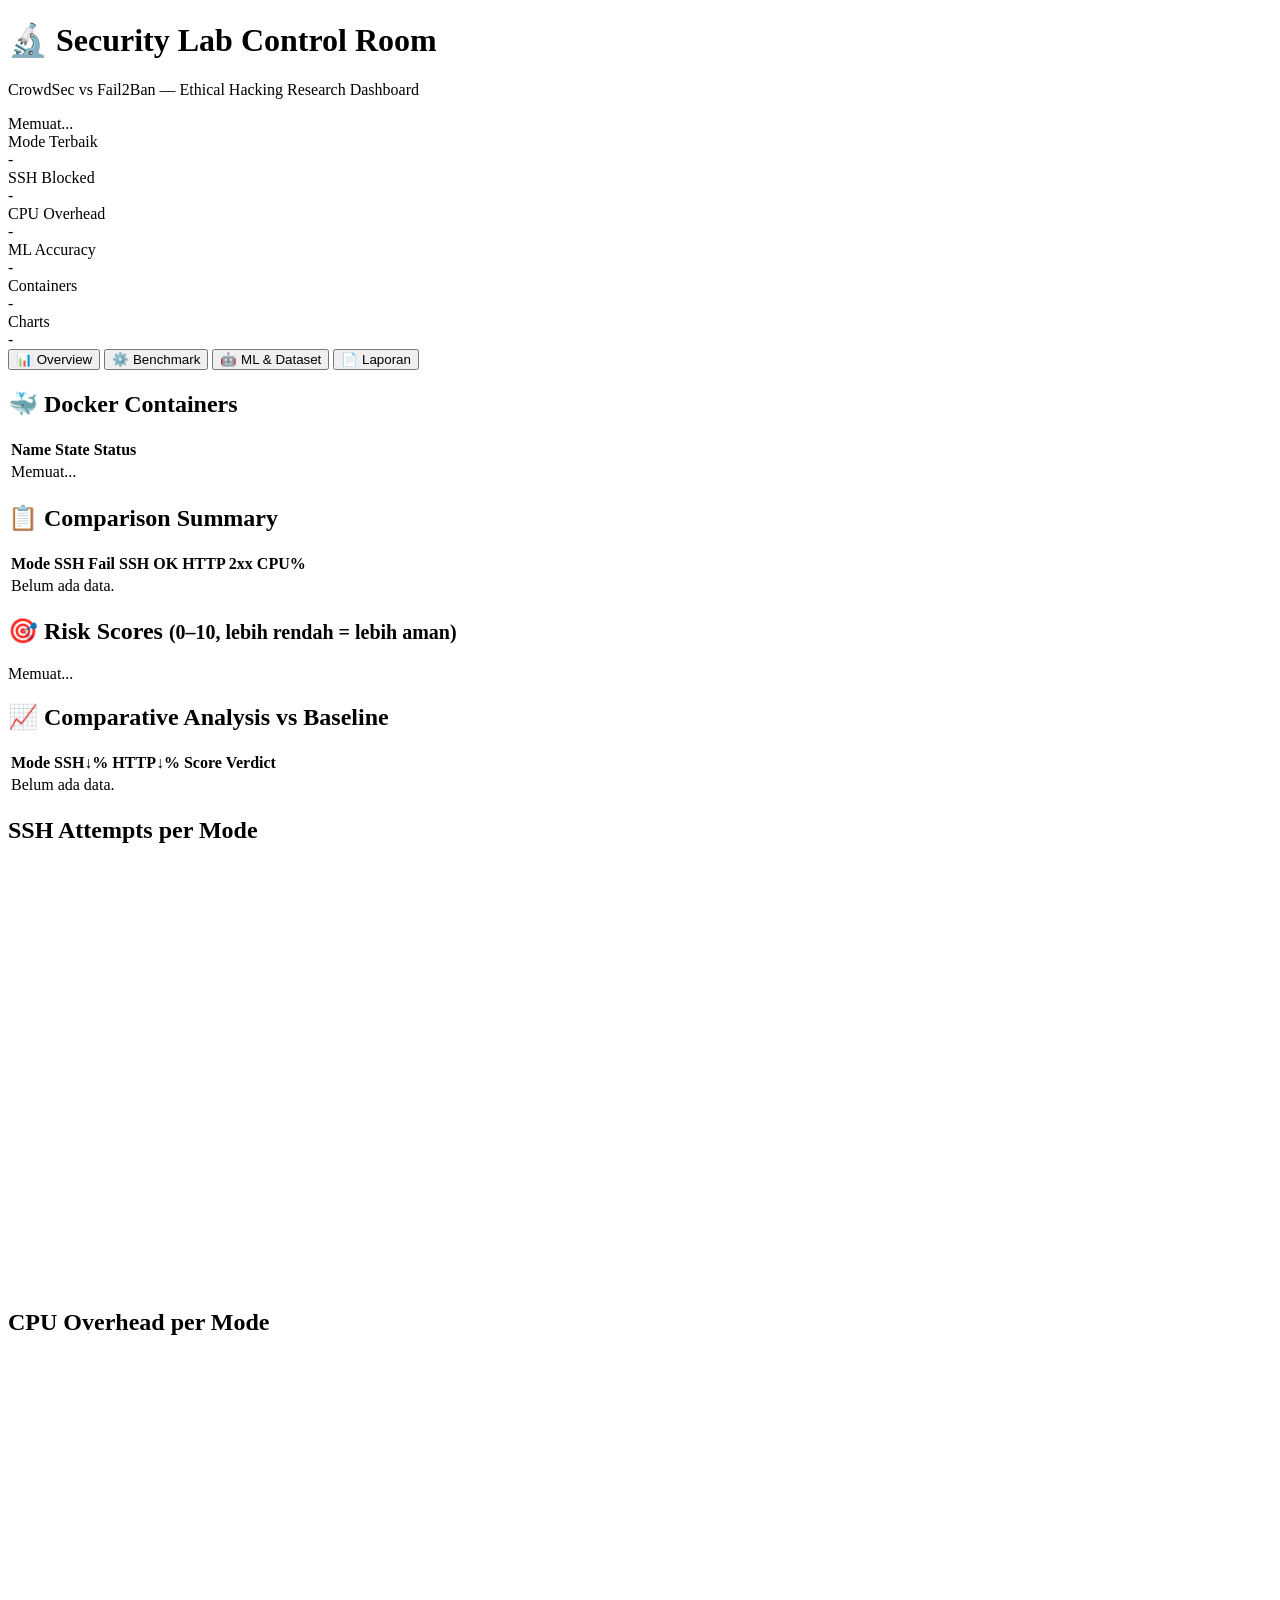
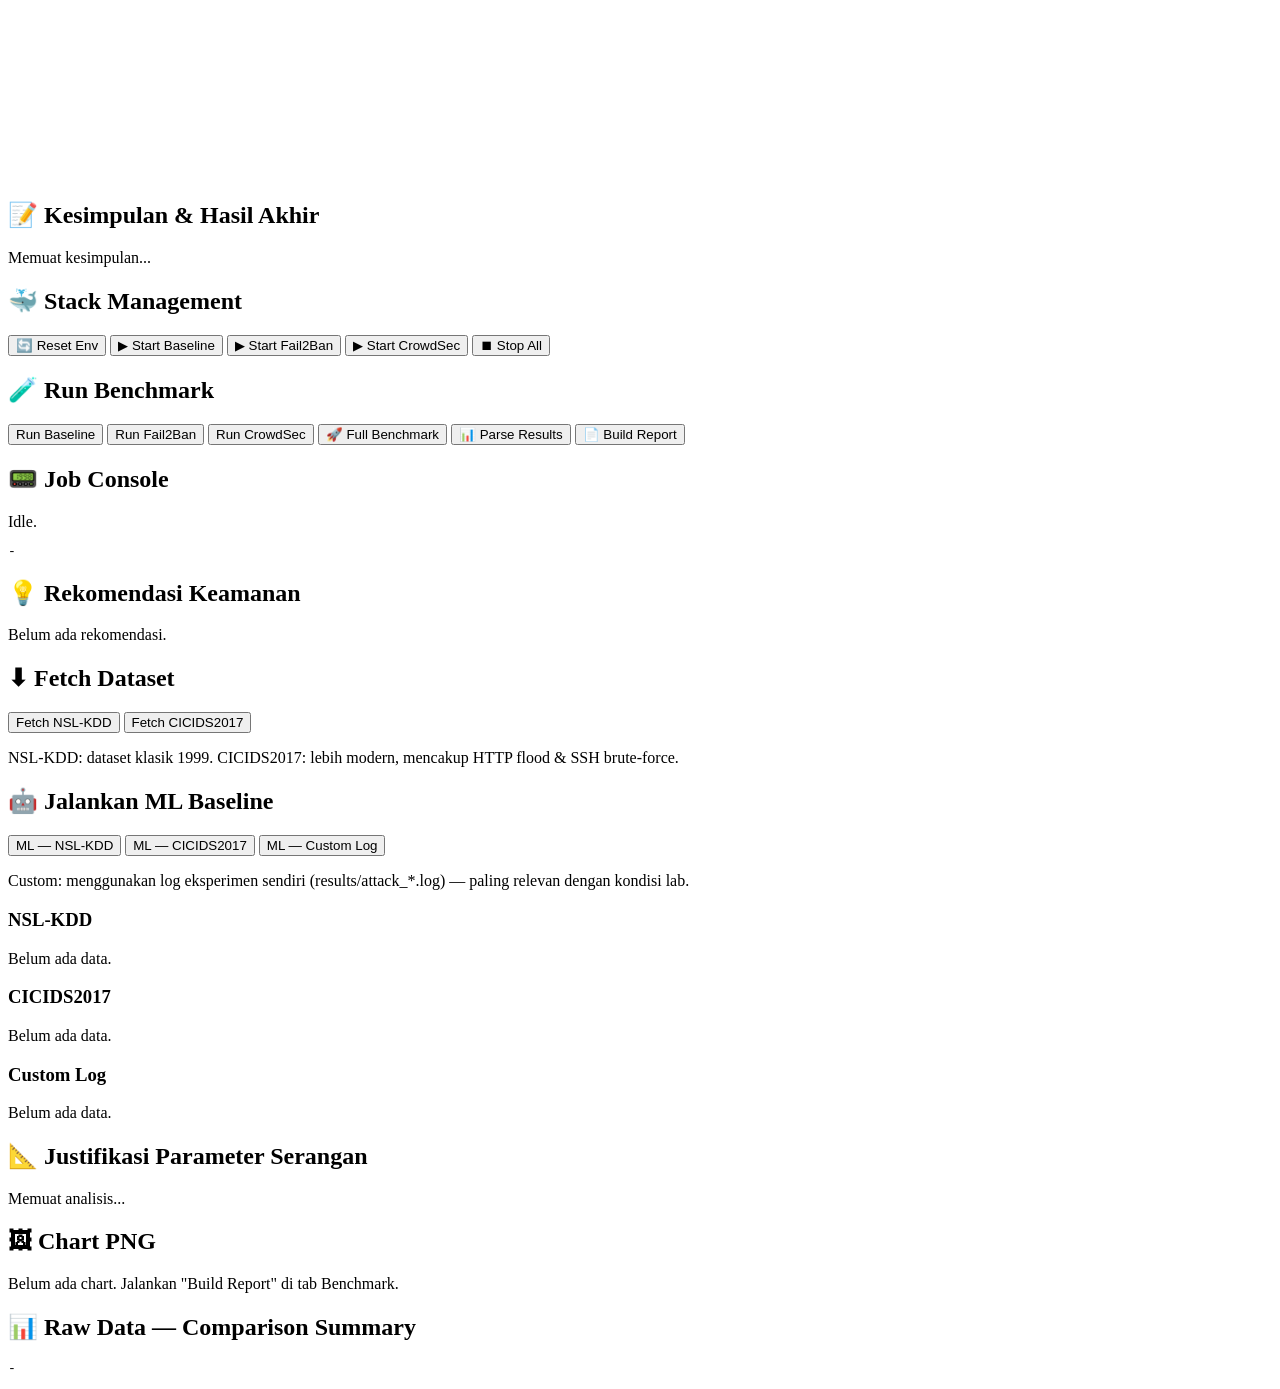
==== monitoring/dashboard/templates/index.html @ 6d20c1c2 "Initial commit: CrowdSec vs Fail2Ban research framework" ====
<!doctype html>
<html lang="id">
<head>
<meta charset="utf-8"/>
<meta name="viewport" content="width=device-width,initial-scale=1"/>
<title>Security Lab Dashboard</title>
<link rel="stylesheet" href="/static/style.css"/>
</head>
<body>
<div class="aurora"></div>
<div class="page">

  <!-- HEADER -->
  <header class="hero">
    <div class="hero-text">
      <h1>🔬 Security Lab Control Room</h1>
      <p>CrowdSec vs Fail2Ban — Ethical Hacking Research Dashboard</p>
    </div>
    <div id="meta" class="meta">Memuat...</div>
  </header>

  <!-- KPI STRIP -->
  <div class="kpi-strip">
    <div class="kpi"><div class="kpi-label">Mode Terbaik</div><div class="kpi-val" id="kpi-best">-</div></div>
    <div class="kpi"><div class="kpi-label">SSH Blocked</div><div class="kpi-val" id="kpi-ssh">-</div></div>
    <div class="kpi"><div class="kpi-label">CPU Overhead</div><div class="kpi-val" id="kpi-cpu">-</div></div>
    <div class="kpi"><div class="kpi-label">ML Accuracy</div><div class="kpi-val" id="kpi-ml">-</div></div>
    <div class="kpi"><div class="kpi-label">Containers</div><div class="kpi-val" id="kpi-containers">-</div></div>
    <div class="kpi"><div class="kpi-label">Charts</div><div class="kpi-val" id="kpi-charts">-</div></div>
  </div>

  <!-- TAB NAV -->
  <nav class="tab-nav">
    <button class="tab-btn active" data-tab="overview">📊 Overview</button>
    <button class="tab-btn" data-tab="benchmark">⚙️ Benchmark</button>
    <button class="tab-btn" data-tab="ml">🤖 ML & Dataset</button>
    <button class="tab-btn" data-tab="report">📄 Laporan</button>
  </nav>

  <!-- ═══════════════════════════════════════════════════════════════ -->
  <!-- TAB: OVERVIEW                                                   -->
  <!-- ═══════════════════════════════════════════════════════════════ -->
  <div class="tab-content active" id="tab-overview">

    <div class="grid2">
      <div class="panel">
        <h2>🐳 Docker Containers</h2>
        <table><thead><tr><th>Name</th><th>State</th><th>Status</th></tr></thead>
        <tbody id="docker-tbody"><tr><td colspan="3">Memuat...</td></tr></tbody></table>
      </div>
      <div class="panel">
        <h2>📋 Comparison Summary</h2>
        <table><thead><tr><th>Mode</th><th>SSH Fail</th><th>SSH OK</th><th>HTTP 2xx</th><th>CPU%</th></tr></thead>
        <tbody id="summary-tbody"><tr><td colspan="5">Belum ada data.</td></tr></tbody></table>
      </div>
    </div>

    <div class="grid2">
      <div class="panel">
        <h2>🎯 Risk Scores <small>(0–10, lebih rendah = lebih aman)</small></h2>
        <div id="risk-bars">Memuat...</div>
      </div>
      <div class="panel">
        <h2>📈 Comparative Analysis vs Baseline</h2>
        <table><thead><tr><th>Mode</th><th>SSH↓%</th><th>HTTP↓%</th><th>Score</th><th>Verdict</th></tr></thead>
        <tbody id="delta-tbody"><tr><td colspan="5">Belum ada data.</td></tr></tbody></table>
      </div>
    </div>

    <div class="grid2">
      <div class="panel">
        <h2>SSH Attempts per Mode</h2>
        <svg class="bar-chart" id="chart-ssh" viewBox="0 0 600 200"></svg>
      </div>
      <div class="panel">
        <h2>CPU Overhead per Mode</h2>
        <svg class="bar-chart" id="chart-cpu" viewBox="0 0 600 200"></svg>
      </div>
    </div>

    <div class="panel conclusion-panel">
      <h2>📝 Kesimpulan & Hasil Akhir</h2>
      <div id="conclusion-body"><p class="muted">Memuat kesimpulan...</p></div>
    </div>

  </div><!-- /tab-overview -->

  <!-- ═══════════════════════════════════════════════════════════════ -->
  <!-- TAB: BENCHMARK                                                  -->
  <!-- ═══════════════════════════════════════════════════════════════ -->
  <div class="tab-content" id="tab-benchmark">

    <div class="panel">
      <h2>🐳 Stack Management</h2>
      <div class="actions">
        <button class="btn btn-gray"   data-action="reset">🔄 Reset Env</button>
        <button class="btn btn-teal"   data-action="start_baseline">▶ Start Baseline</button>
        <button class="btn btn-teal"   data-action="start_fail2ban">▶ Start Fail2Ban</button>
        <button class="btn btn-teal"   data-action="start_crowdsec">▶ Start CrowdSec</button>
        <button class="btn btn-red"    data-action="stop">⏹ Stop All</button>
      </div>
    </div>

    <div class="panel">
      <h2>🧪 Run Benchmark</h2>
      <div class="actions">
        <button class="btn btn-orange" data-action="run_baseline">Run Baseline</button>
        <button class="btn btn-orange" data-action="run_fail2ban">Run Fail2Ban</button>
        <button class="btn btn-orange" data-action="run_crowdsec">Run CrowdSec</button>
        <button class="btn btn-orange" data-action="run_benchmark">🚀 Full Benchmark</button>
        <button class="btn btn-gray"   data-action="parse">📊 Parse Results</button>
        <button class="btn btn-gray"   data-action="report">📄 Build Report</button>
      </div>
    </div>

    <div class="panel">
      <h2>📟 Job Console</h2>
      <div class="job-status" id="job-status">Idle.</div>
      <pre class="log" id="job-log">-</pre>
    </div>

    <div class="panel">
      <h2>💡 Rekomendasi Keamanan</h2>
      <div id="recs-area"><p class="muted">Belum ada rekomendasi.</p></div>
    </div>

  </div><!-- /tab-benchmark -->

  <!-- ═══════════════════════════════════════════════════════════════ -->
  <!-- TAB: ML & DATASET                                               -->
  <!-- ═══════════════════════════════════════════════════════════════ -->
  <div class="tab-content" id="tab-ml">

    <div class="panel">
      <h2>⬇ Fetch Dataset</h2>
      <div class="actions">
        <button class="btn btn-teal" data-action="fetch_nsl_kdd">Fetch NSL-KDD</button>
        <button class="btn btn-teal" data-action="fetch_cicids">Fetch CICIDS2017</button>
      </div>
      <p class="hint">NSL-KDD: dataset klasik 1999. CICIDS2017: lebih modern, mencakup HTTP flood &amp; SSH brute-force.</p>
    </div>

    <div class="panel">
      <h2>🤖 Jalankan ML Baseline</h2>
      <div class="actions">
        <button class="btn btn-orange" data-action="ml_nsl_kdd">ML — NSL-KDD</button>
        <button class="btn btn-orange" data-action="ml_cicids">ML — CICIDS2017</button>
        <button class="btn btn-orange" data-action="ml_custom">ML — Custom Log</button>
      </div>
      <p class="hint">Custom: menggunakan log eksperimen sendiri (results/attack_*.log) — paling relevan dengan kondisi lab.</p>
    </div>

    <div class="grid3" id="ml-cards">
      <div class="panel ml-card" id="ml-card-nsl_kdd">
        <h3>NSL-KDD</h3>
        <div class="ml-card-body"><p class="muted">Belum ada data.</p></div>
      </div>
      <div class="panel ml-card" id="ml-card-cicids">
        <h3>CICIDS2017</h3>
        <div class="ml-card-body"><p class="muted">Belum ada data.</p></div>
      </div>
      <div class="panel ml-card" id="ml-card-custom">
        <h3>Custom Log</h3>
        <div class="ml-card-body"><p class="muted">Belum ada data.</p></div>
      </div>
    </div>

    <div class="panel" id="justify-panel">
      <h2>📐 Justifikasi Parameter Serangan</h2>
      <div id="justify-body"><p class="muted">Memuat analisis...</p></div>
    </div>

  </div><!-- /tab-ml -->

  <!-- ═══════════════════════════════════════════════════════════════ -->
  <!-- TAB: LAPORAN                                                    -->
  <!-- ═══════════════════════════════════════════════════════════════ -->
  <div class="tab-content" id="tab-report">

    <div class="panel">
      <h2>🖼 Chart PNG</h2>
      <div class="png-grid" id="png-grid"><p class="muted">Belum ada chart. Jalankan "Build Report" di tab Benchmark.</p></div>
    </div>

    <div class="panel">
      <h2>📊 Raw Data — Comparison Summary</h2>
      <pre class="log" id="raw-summary">-</pre>
    </div>

  </div><!-- /tab-report -->

</div><!-- /page -->

<script>
const $ = id => document.getElementById(id);
const PRIORITY_COLOR = {CRITICAL:'badge-bad',HIGH:'badge-warn',MEDIUM:'badge-info',LOW:'badge-ok'};
const MODE_COLORS = {baseline:'#e63946',fail2ban:'#3a86ff',crowdsec:'#2a9d8f'};

// ── Tab navigation ────────────────────────────────────────────────────────────
document.querySelectorAll('.tab-btn').forEach(btn => {
  btn.addEventListener('click', () => {
    document.querySelectorAll('.tab-btn').forEach(b => b.classList.remove('active'));
    document.querySelectorAll('.tab-content').forEach(c => c.classList.remove('active'));
    btn.classList.add('active');
    $('tab-' + btn.dataset.tab).classList.add('active');
  });
});

// ── Helpers ───────────────────────────────────────────────────────────────────
function badge(text, cls) { return `<span class="badge ${cls}">${text}</span>`; }

function renderBarSVG(svgEl, rows, key) {
  if (!rows?.length) { svgEl.innerHTML = ''; return; }
  const W=600,H=200,padL=40,padB=36,padT=20,padR=10;
  const cW=W-padL-padR, cH=H-padT-padB;
  const vals = rows.map(r => Number(r[key]) || 0);
  const max = Math.max(...vals, 1);
  const bw = Math.floor(cW / rows.length * 0.55);
  const gap = (cW - bw * rows.length) / (rows.length + 1);
  let html = '';
  rows.forEach((r, i) => {
    const v = vals[i], bh = Math.round((v/max)*cH);
    const x = padL + gap + (bw+gap)*i, y = padT+cH-bh;
    const col = MODE_COLORS[r.mode] || '#607d8b';
    html += `<rect x="${x}" y="${y}" width="${bw}" height="${bh}" rx="5" fill="${col}" opacity=".85"/>`;
    html += `<text x="${x+bw/2}" y="${y-5}" text-anchor="middle" font-size="11" fill="#10232b" font-weight="700">${v}</text>`;
    html += `<text x="${x+bw/2}" y="${H-8}" text-anchor="middle" font-size="11" fill="#304450">${r.mode}</text>`;
  });
  html += `<line x1="${padL}" y1="${padT}" x2="${padL}" y2="${padT+cH}" stroke="#bfd0d6"/>`;
  html += `<line x1="${padL}" y1="${padT+cH}" x2="${W-padR}" y2="${padT+cH}" stroke="#bfd0d6"/>`;
  svgEl.innerHTML = html;
}

function renderRiskBars(risks) {
  if (!risks?.length) { $('risk-bars').textContent = 'Belum ada data.'; return; }
  $('risk-bars').innerHTML = risks.map(r => {
    const col = MODE_COLORS[r.mode] || '#607d8b';
    const pct = Math.round((r.composite/10)*100);
    return `<div class="risk-row">
      <div class="risk-label">${r.mode}</div>
      <div class="risk-bar-bg"><div class="risk-bar-fill" style="width:${pct}%;background:${col}"></div></div>
      <div class="risk-val" style="color:${col}">${r.composite}</div>
      ${badge(r.severity, PRIORITY_COLOR[r.severity]||'badge-info')}
    </div>`;
  }).join('');
}

function renderRecs(recs) {
  if (!recs?.length) { $('recs-area').innerHTML = '<p class="muted">Belum ada rekomendasi.</p>'; return; }
  $('recs-area').innerHTML = recs.map(r => `
    <div class="rec">
      <div class="rec-header">${badge(r.priority, PRIORITY_COLOR[r.priority]||'badge-info')}
        <span class="rec-id">${r.id} · ${r.category}</span></div>
      <div class="rec-finding">📌 ${r.finding}</div>
      <div class="rec-action">→ ${r.action}</div>
    </div>`).join('');
}

function renderContainers(containers) {
  if (!containers?.length) {
    $('docker-tbody').innerHTML = '<tr><td colspan="3">Tidak ada container aktif.</td></tr>';
    $('kpi-containers').textContent = '0';
    return;
  }
  $('docker-tbody').innerHTML = containers.map(c => {
    const cls = c.state==='running'?'badge-ok':c.state==='exited'?'badge-bad':'badge-warn';
    return `<tr><td>${c.name}</td><td>${badge(c.state,cls)}</td><td>${c.status}</td></tr>`;
  }).join('');
  $('kpi-containers').textContent = containers.filter(c=>c.state==='running').length+'/'+containers.length;
}

function renderSummary(rows) {
  if (!rows?.length) { $('summary-tbody').innerHTML = '<tr><td colspan="5">Belum ada data.</td></tr>'; return; }
  $('summary-tbody').innerHTML = rows.map(r =>
    `<tr><td>${r.mode}</td><td>${r.ssh_fail}</td><td>${r.ssh_success}</td><td>${r.http_2xx}</td><td>${r.avg_cpu_percent}%</td></tr>`
  ).join('');
}

function renderDeltas(deltas) {
  if (!deltas?.length) { $('delta-tbody').innerHTML = '<tr><td colspan="5">Belum ada data.</td></tr>'; return; }
  $('delta-tbody').innerHTML = deltas.map(d => {
    const vcls = d.verdict==='Recommended'?'badge-ok':d.verdict==='Acceptable'?'badge-warn':'badge-bad';
    return `<tr><td>${d.mode}</td><td>${d.ssh_attempts_reduced_pct}%</td><td>${d.http_success_reduced_pct}%</td><td>${d.effectiveness_score}</td><td>${badge(d.verdict,vcls)}</td></tr>`;
  }).join('');
}

function renderJob(job) {
  const s = $('job-status'), l = $('job-log');
  if (job.running) {
    s.innerHTML = `<span class="spin"></span>Running: <b>${job.action}</b>`;
  } else if (job.action) {
    const ok = job.returncode === 0;
    s.innerHTML = `Last: <b>${job.action}</b> — ${ok?'✅ OK':'❌ Failed (code '+job.returncode+')'} at ${job.finished_at?.slice(11,19)}Z`;
  } else {
    s.textContent = 'Idle.';
  }
  l.textContent = job.log || '-';
  l.scrollTop = l.scrollHeight;
  document.querySelectorAll('.btn[data-action]').forEach(b => b.disabled = !!job.running);
}

function renderKPI(data) {
  if (data.risks?.length) {
    const best = data.risks.reduce((a,b) => a.composite < b.composite ? a : b);
    $('kpi-best').textContent = best.mode;
  }
  if (data.summary?.length) {
    const base = data.summary.find(r => r.mode==='baseline');
    const prot = data.summary.filter(r => r.mode!=='baseline');
    if (base && prot.length) {
      const best = prot.reduce((a,b) => a.ssh_success < b.ssh_success ? a : b);
      $('kpi-ssh').textContent = (base.ssh_success - best.ssh_success) + ' logins';
    }
    const crowd = data.summary.find(r => r.mode==='crowdsec');
    const base2 = data.summary.find(r => r.mode==='baseline');
    if (base2 && crowd) {
      const diff = +(crowd.avg_cpu_percent - base2.avg_cpu_percent).toFixed(2);
      $('kpi-cpu').textContent = (diff>=0?'+':'')+diff+'%';
    }
  }
  $('kpi-charts').textContent = data.charts?.length ?? 0;
}

function renderPNGs(charts) {
  if (!charts?.length) { $('png-grid').innerHTML = '<p class="muted">Belum ada chart.</p>'; return; }
  $('png-grid').innerHTML = charts.map(f => `<img src="/charts/${f}" alt="${f}" loading="lazy"/>`).join('');
}

// ── ML cards ──────────────────────────────────────────────────────────────────
function renderMLCard(id, ml) {
  const el = $('ml-card-' + id)?.querySelector('.ml-card-body');
  if (!el) return;
  if (!ml || !Object.keys(ml).length) { el.innerHTML = '<p class="muted">Belum ada data.</p>'; return; }
  el.innerHTML = `
    <table>
      <tr><td>Model</td><td>${ml.model||'-'}</td></tr>
      <tr><td>Dataset</td><td>${ml.dataset||'-'}</td></tr>
      <tr><td>Accuracy</td><td><strong>${ml.accuracy!=null?Number(ml.accuracy).toFixed(4):'-'}</strong></td></tr>
      <tr><td>Weighted F1</td><td>${ml.weighted_f1!=null?Number(ml.weighted_f1).toFixed(4):'-'}</td></tr>
      <tr><td>Macro F1</td><td>${ml.macro_f1!=null?Number(ml.macro_f1).toFixed(4):'-'}</td></tr>
      <tr><td>Train rows</td><td>${ml.train_rows?.toLocaleString()??'-'}</td></tr>
    </table>`;
  // update KPI with nsl_kdd accuracy
  if (id === 'nsl_kdd' && ml.accuracy) $('kpi-ml').textContent = Number(ml.accuracy).toFixed(4);
}

async function refreshML() {
  try {
    const res = await fetch('/api/ml-datasets');
    const d = await res.json();
    renderMLCard('nsl_kdd', d.nsl_kdd);
    renderMLCard('cicids', d.cicids);
    renderMLCard('custom', d.custom);
  } catch(e) { console.error(e); }
}

// ── Justification ─────────────────────────────────────────────────────────────
async function refreshJustify() {
  try {
    const res = await fetch('/api/justify');
    const d = await res.json();
    const el = $('justify-body');
    if (d.error) { el.innerHTML = `<p class="muted">${d.error}</p>`; return; }
    const j = d.parameter_justification || {};
    const params = d.experiment_parameters || {};
    const nsl = d.dataset_analysis?.nsl_kdd || {};

    let html = '';
    if (nsl.total_records) {
      html += `<div class="justify-stat">
        <span>NSL-KDD records</span><strong>${nsl.total_records.toLocaleString()}</strong>
      </div>
      <div class="justify-stat">
        <span>DoS attacks</span><strong>${nsl.dos_attacks?.toLocaleString()} (${nsl.dos_pct}%)</strong>
      </div>
      <div class="justify-stat">
        <span>Brute-force attacks</span><strong>${nsl.brute_force_attacks?.toLocaleString()} (${nsl.brute_force_pct}%)</strong>
      </div>`;
    }

    ['http_flood','ssh_brute_force'].forEach(key => {
      const item = j[key]; if (!item) return;
      html += `<div class="justify-block">
        <div class="justify-param">Parameter: <strong>${item.parameter}</strong></div>
        <ul>${(item.rationale||[]).map(r=>`<li>${r}</li>`).join('')}</ul>
        <div class="justify-verdict">✅ ${item.verdict}</div>
      </div>`;
    });

    el.innerHTML = html || '<p class="muted">Tidak ada data justifikasi.</p>';
  } catch(e) { console.error(e); }
}

// ── Conclusion ────────────────────────────────────────────────────────────────
async function refreshConclusion() {
  try {
    const res = await fetch('/api/conclusion');
    const d = await res.json();
    const el = $('conclusion-body');
    if (!d.available) { el.innerHTML = `<p class="muted">${d.text}</p>`; return; }
    el.innerHTML = d.paragraphs.map(p=>`<p>${p}</p>`).join('');
    if (d.winner) {
      el.innerHTML += `<div class="winner-box">🏆 Pemenang: ${d.winner}</div>`;
    }
  } catch(e) { console.error(e); }
}

// ── Main refresh ──────────────────────────────────────────────────────────────
async function refresh() {
  try {
    const res = await fetch('/api/data');
    const d = await res.json();
    $('meta').textContent = `Server: ${d.server_time?.slice(0,19)}Z`;
    renderContainers(d.containers);
    renderSummary(d.summary);
    renderRiskBars(d.risks);
    renderDeltas(d.deltas);
    renderRecs(d.recs);
    renderPNGs(d.charts);
    renderKPI(d);
    renderBarSVG($('chart-ssh'), d.summary, 'ssh_success');
    renderBarSVG($('chart-cpu'), d.summary, 'avg_cpu_percent');
    renderJob(d.job);
    $('raw-summary').textContent = JSON.stringify(d.summary, null, 2);
  } catch(e) { console.error(e); }
}

// ── Action buttons ────────────────────────────────────────────────────────────
document.querySelectorAll('.btn[data-action]').forEach(btn => {
  btn.addEventListener('click', async () => {
    const res = await fetch(`/api/run/${btn.dataset.action}`, {method:'POST'});
    const d = await res.json();
    if (!res.ok) alert(d.error || 'Gagal');
    await refresh();
  });
});

// ── Init ──────────────────────────────────────────────────────────────────────
refresh();
refreshML();
refreshJustify();
refreshConclusion();
setInterval(refresh, 3000);
setInterval(refreshML, 10000);
setInterval(refreshConclusion, 15000);
</script>
</body>
</html>
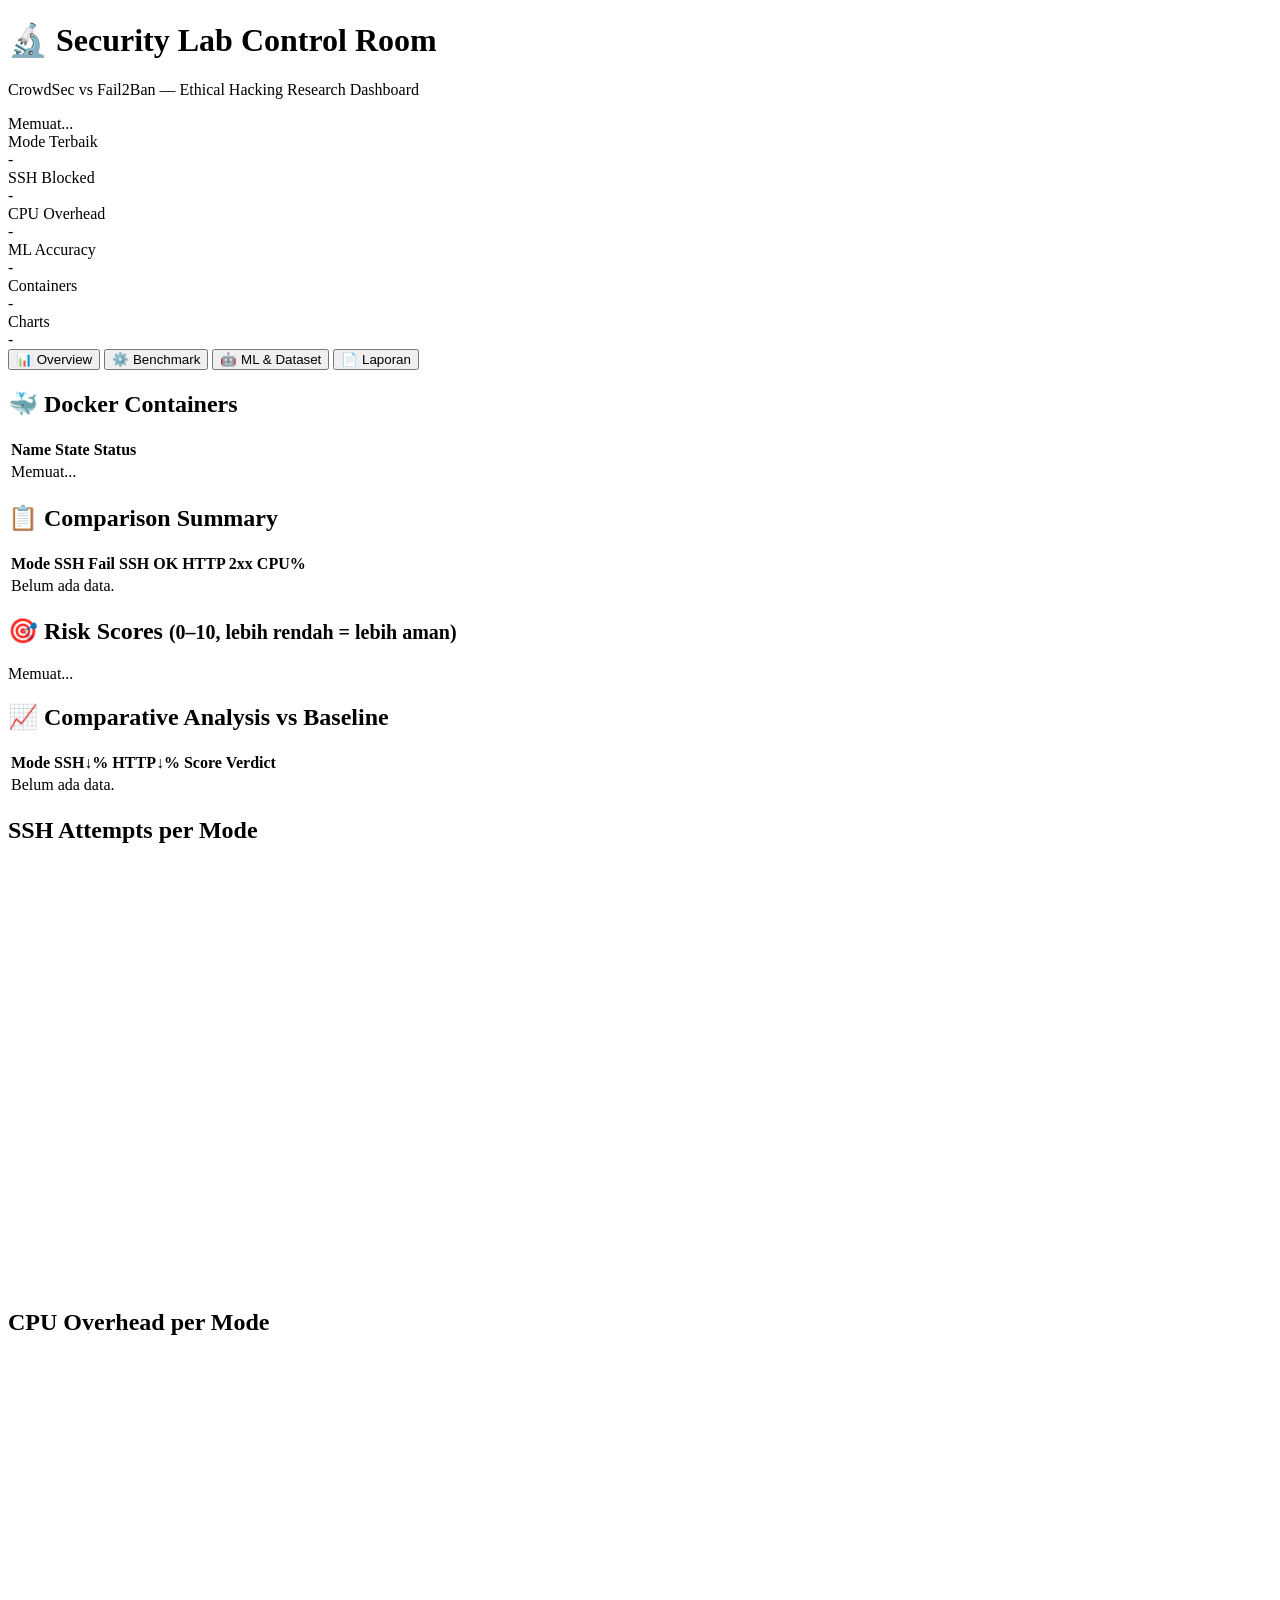
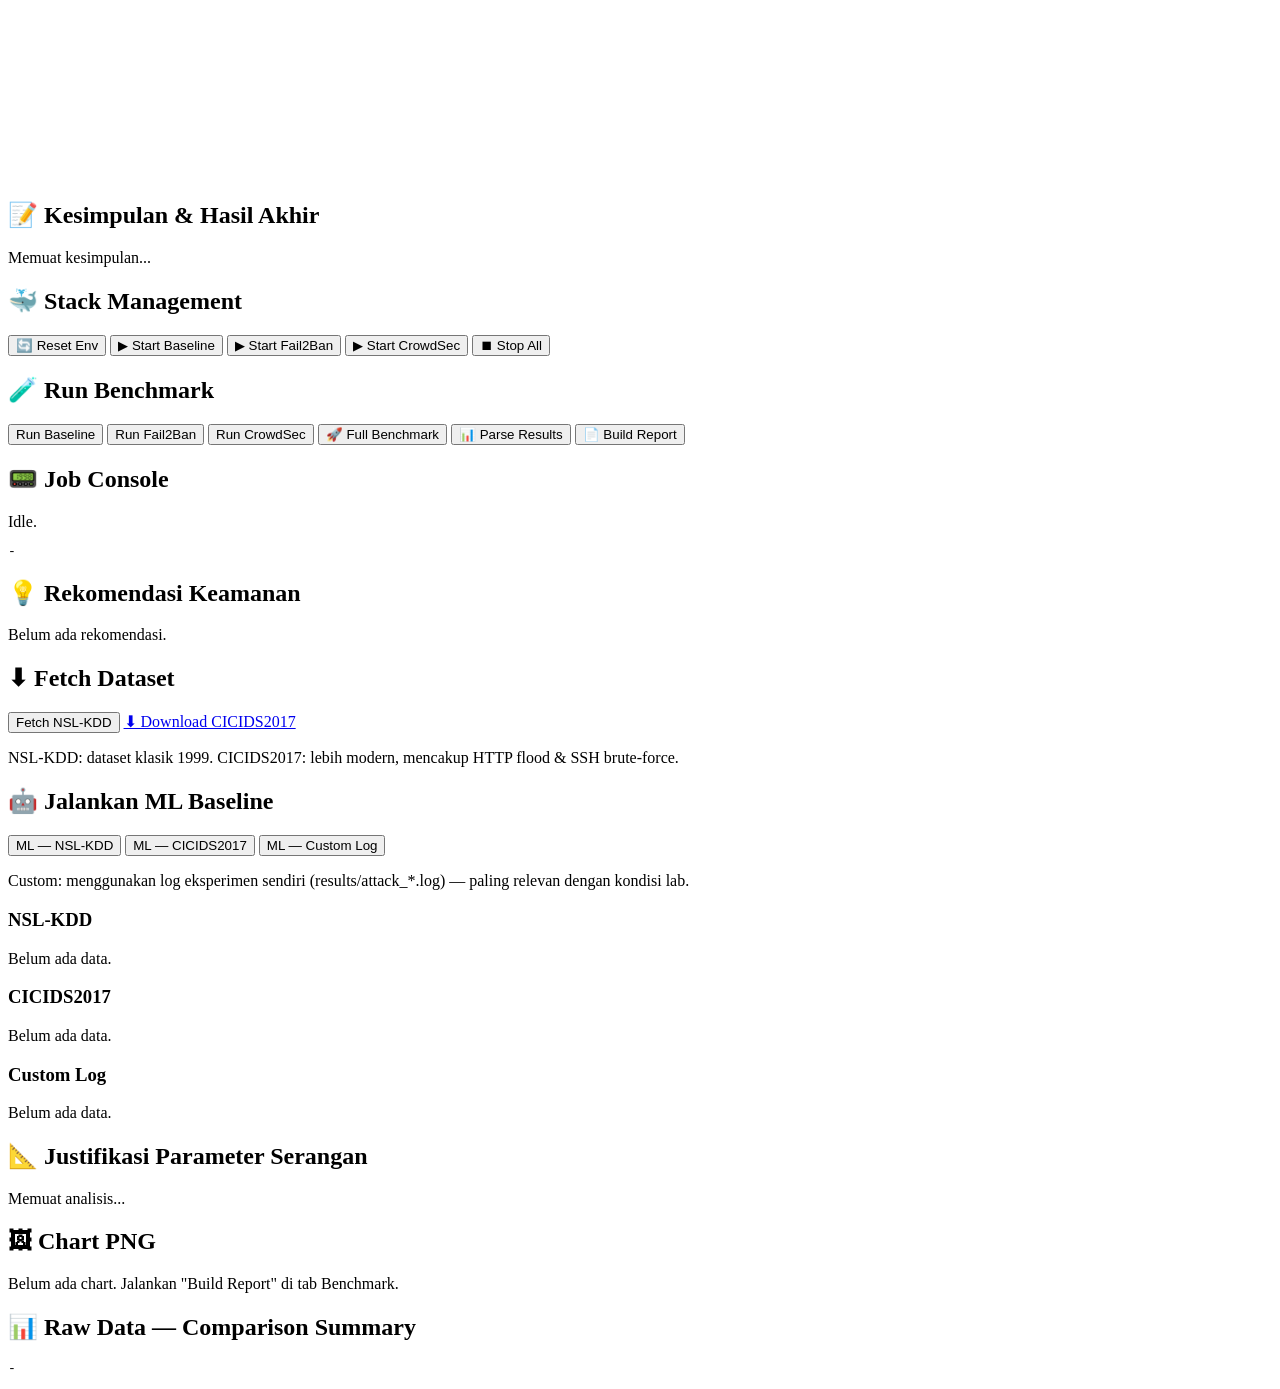
==== commit 9df19330: "Update monitoring dashboard, fetch scripts, and move laporan to report/" ====
--- a/monitoring/dashboard/templates/index.html
+++ b/monitoring/dashboard/templates/index.html
@@ -135,7 +135,7 @@
       <h2>⬇ Fetch Dataset</h2>
       <div class="actions">
         <button class="btn btn-teal" data-action="fetch_nsl_kdd">Fetch NSL-KDD</button>
-        <button class="btn btn-teal" data-action="fetch_cicids">Fetch CICIDS2017</button>
+        <a class="btn btn-teal" href="https://cicresearch.ca/CICDataset/CIC-IDS-2017/download.php?file=CIC-IDS-2017%2FCSVs%2FMachineLearningCSV.zip" target="_blank">⬇ Download CICIDS2017</a>
       </div>
       <p class="hint">NSL-KDD: dataset klasik 1999. CICIDS2017: lebih modern, mencakup HTTP flood &amp; SSH brute-force.</p>
     </div>
@@ -327,10 +327,21 @@
 }
 
 // ── ML cards ──────────────────────────────────────────────────────────────────
-function renderMLCard(id, ml) {
+function renderMLCard(id, ml, status) {
   const el = $('ml-card-' + id)?.querySelector('.ml-card-body');
   if (!el) return;
-  if (!ml || !Object.keys(ml).length) { el.innerHTML = '<p class="muted">Belum ada data.</p>'; return; }
+  if (!ml || !Object.keys(ml).length) {
+    if (id === 'cicids' && status === 'missing') {
+      el.innerHTML = '<p class="muted">Dataset belum tersedia. Download manual: ' +
+        '<a href="https://cicresearch.ca/CICDataset/CIC-IDS-2017/download.php?file=CIC-IDS-2017%2FCSVs%2FMachineLearningCSV.zip" target="_blank">MachineLearningCSV.zip</a> ' +
+        '→ extract CSV ke <code>datasets/external/cicids2017/</code> → klik "ML — CICIDS2017".</p>';
+    } else if (id === 'cicids' && status === 'has_csv') {
+      el.innerHTML = '<p class="muted">CSV tersedia. Klik "ML — CICIDS2017" untuk melatih model.</p>';
+    } else {
+      el.innerHTML = '<p class="muted">Belum ada data.</p>';
+    }
+    return;
+  }
   el.innerHTML = `
     <table>
       <tr><td>Model</td><td>${ml.model||'-'}</td></tr>
@@ -349,7 +360,7 @@
     const res = await fetch('/api/ml-datasets');
     const d = await res.json();
     renderMLCard('nsl_kdd', d.nsl_kdd);
-    renderMLCard('cicids', d.cicids);
+    renderMLCard('cicids', d.cicids, d.cicids_status);
     renderMLCard('custom', d.custom);
   } catch(e) { console.error(e); }
 }
